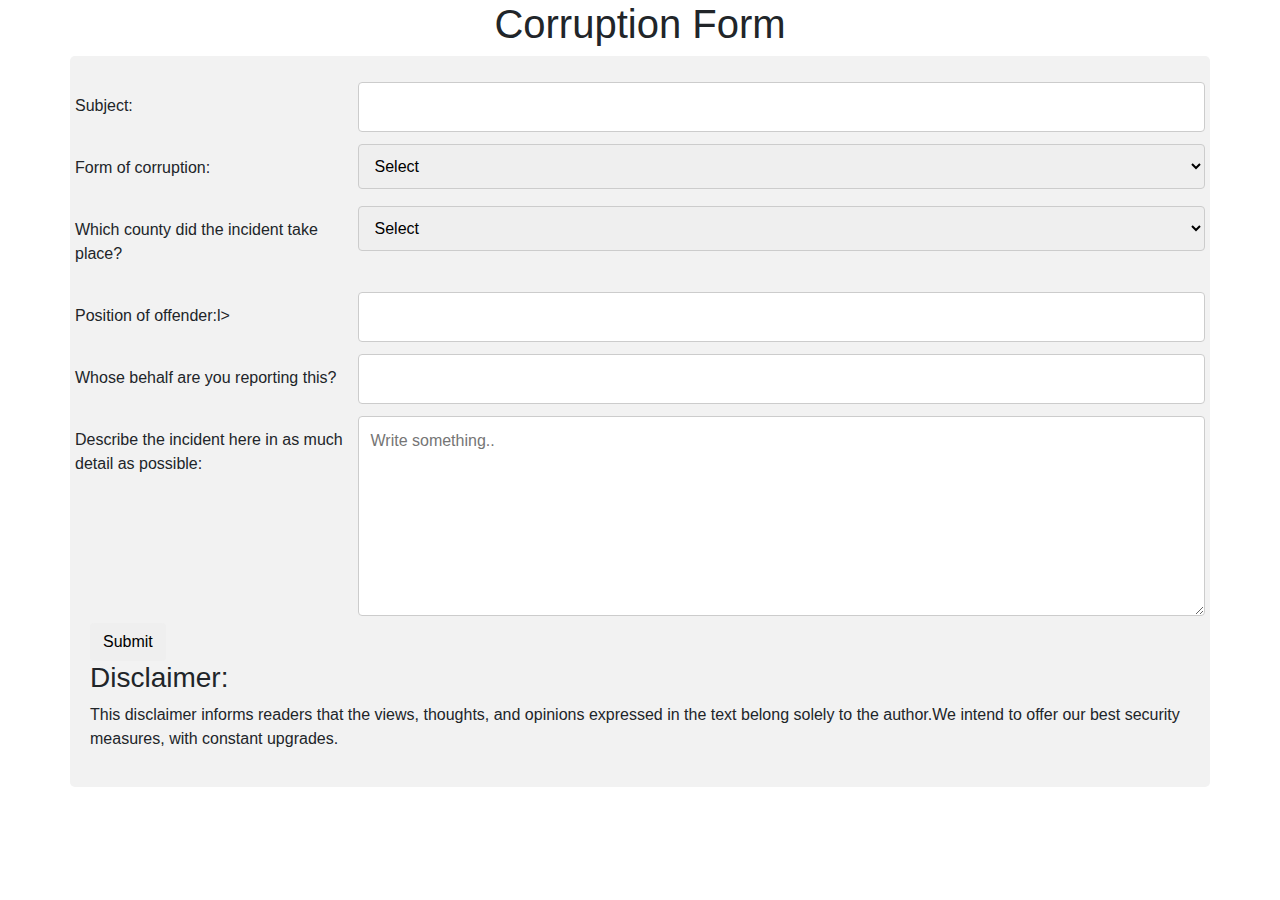
==== report.html @ 01e8bc60 "Add all files" ====
<!DOCTYPE html>
<html>

<head>
  <link href="css/bootstrap.min.css" rel="stylesheet" type="text/css">
  <link href="css/styles.css" rel="stylesheet" type="text/css">
  <script src="js/jquery-3.3.1.js"></script>
  <script src="js/scripts.js"></script>
  <title>Report corruption</title>
</head>

<body>
  <h1> Corruption Form</h1>

  <div class="container">
    <form action="action_page.php">
      <div class="row">
        <div class="col-25">
          <label for="subject">Subject:</label>
        </div>
        <div class="col-75">
          <input type="text" id="subject" name="Subject">
        </div>
      </div>

      <div class="row">
        <div class="col-25">
          <label for="type">Form of corruption:</label>
        </div>
        <div class="col-75">
          <select id="type" name="type">
            <option value="Select">Select</option>
          <option value="Bribery">Bribery</option>
          <option value="Abuse of power">Abuse of power</option>
          <option value="Embezzlement">Embezzlement</option>
            <option value="Fraud">Fraud</option>
            <option value="Other">Other</option>
        </select>
        </div>
      </div>

      <div class="row">
        <div class="col-25">
          <label for="county">Which county did the incident take place?</label>
        </div>
        <div class="col-75">
          <select id="county" name="county">
            <option value="Select">Select</option>
          <option value="Nairobi">Nairobi</option>
          <option value="Kiambu">Kiambu</option>
          <option value="laikipia">laikipia</option>
            <option value="Mombasa">Mombasa</option>
              <option value="Kisii">Kisii</option>
                <option value="Nyanza">Nyanza</option>
                  <option value="Nyeri">Nyeri</option>
                    <option value="Kitui">Kitui</option>
                      <option value="Mandera">Mandera</option>
                        <option value="Other">Other</option>
        </select>
        </div>
      </div>

      <div class="row">
        <div class="col-25">
          <label for="position">Position of offender:</labe<input type="submit" value="Submit"url>l>
        </div>
        <div class="col-75">
          <input type="text" id="position" name="posittion">
        </div>
      </div>

      <div class="row">
        <div class="col-25">
          <label for="report">Whose behalf are you reporting this?</label>
        </div>
        <div class="col-75">
          <input type="text" id="report" name="report">
        </div>
      </div>

      <div class="row">
        <div class="col-25">
          <label for="message">Describe the incident here in as much detail as possible:</label>
        </div>
        <div class="col-75">
          <textarea id="message" name="message" placeholder="Write something.." style="height:200px"></textarea>
        </div>
      </div>

      <div class="row">
        <div class="col 75">
          <a href="index.html"><button class="btn">Submit</button></a>
        </div>
      </div>

      <h3>Disclaimer:</h3>
      <p>This disclaimer informs readers that the views, thoughts, and opinions expressed in the text belong solely to the author.We intend to offer our best security measures, with constant upgrades.</p>
    </form>
  </div>
</body>

</html>
---- css/styles.css ----
h1 {
  text-align: center;
}

h2 {
  text-align: center;
}

.logo {
  text-align: center;
}

.dropdown {
  position: relative;
  display: inline-block;
}

.dropdown-content {
  display: none;
  position: absolute;
  background-color: #f9f9f9;
  min-width: 160px;
  box-shadow: 0px 8px 16px 0px rgba(0, 0, 0, 0.2);
  padding: 12px 16px;
  z-index: 1;
}

.navbar {
  padding: 20px;
  padding-top: 70px;
  padding-bottom: 100px;
}

.dropdown:hover .dropdown-content {
  display: block;
}

/* Style inputs, select elements and textareas */
input[type=text], select, textarea{
  width: 100%;
  padding: 12px;
  border: 1px solid #ccc;
  border-radius: 4px;
  box-sizing: border-box;
  resize: vertical;
}

/* Style the label to display next to the inputs */
label {
  padding: 12px 12px 12px 0;
  display: inline-block;
}

/* Style the submit button */
input[type=submit] {
  background-color: #4CAF50;
  color: white;
  padding: 12px 20px;
  border: none;
  border-radius: 4px;
  cursor: pointer;
  float: right;
}

/* Style the container */
.container {
  border-radius: 5px;
  background-color: #f2f2f2;
  padding: 20px;
}

/* Floating column for labels: 25% width */
.col-25 {
  float: left;
  width: 25%;
  margin-top: 6px;
}

/* Floating column for inputs: 75% width */
.col-75 {
  float: left;
  width: 75%;
  margin-top: 6px;
}

/* Clear floats after the columns */
.row:after {
  content: "";
  display: table;
  clear: both;
}

/* Responsive layout - when the screen is less than 600px wide, make the two columns stack on top of each other instead of next to each other */
@media (max-width: 600px) {
  .col-25, .col-75, input[type=submit] {
    width: 100%;
    margin-top: 0;
  }
}
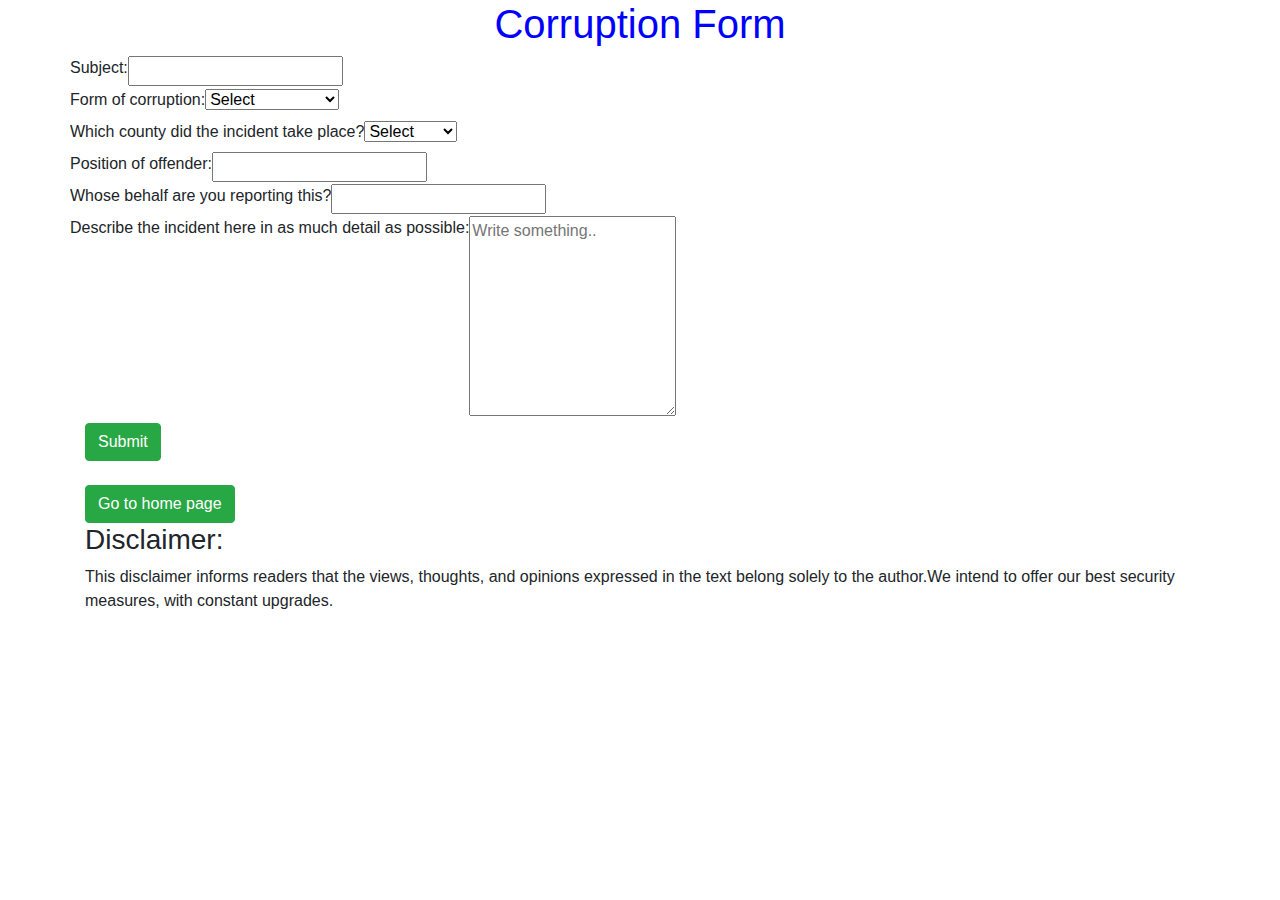
==== commit 767e69c3: "Add home button" ====
--- a/report.html
+++ b/report.html
@@ -13,7 +13,7 @@
   <h1> Corruption Form</h1>
 
   <div class="container">
-    <form action="action_page.php">
+    <form id="start-page">
       <div class="row">
         <div class="col-25">
           <label for="subject">Subject:</label>
@@ -60,14 +60,15 @@
         </div>
       </div>
 
-      <div class="row">
-        <div class="col-25">
-          <label for="position">Position of offender:</labe<input type="submit" value="Submit"url>l>
-        </div>
-        <div class="col-75">
-          <input type="text" id="position" name="posittion">
-        </div>
-      </div>
+
+            <div class="row">
+              <div class="col-25">
+                <label for="position">Position of offender:</label>
+              </div>
+              <div class="col-75">
+                <input type="text" id="position" name="position">
+              </div>
+            </div>
 
       <div class="row">
         <div class="col-25">
@@ -87,16 +88,17 @@
         </div>
       </div>
 
-      <div class="row">
-        <div class="col 75">
-          <a href="index.html"><button class="btn">Submit</button></a>
-        </div>
-      </div>
-
+      <button id="submit" class="btn-success btn">Submit</button><br></br>
+      <a href="index.html"><button id="home" class="btn-success btn">Go to home page</button></a>
       <h3>Disclaimer:</h3>
       <p>This disclaimer informs readers that the views, thoughts, and opinions expressed in the text belong solely to the author.We intend to offer our best security measures, with constant upgrades.</p>
-    </form>
-  </div>
+</form>
+</div>
+</div>
+
+
+
+
 </body>
 
 </html>
--- a/css/styles.css
+++ b/css/styles.css
@@ -1,5 +1,6 @@
 h1 {
   text-align: center;
+  color: blue;
 }
 
 h2 {
@@ -10,7 +11,12 @@
   text-align: center;
 }
 
-.dropdown {
+.page-footer {
+  text-align: right;
+  background-color: cyan;
+}
+
+<style>.dropdown {
   position: relative;
   display: inline-block;
 }
@@ -25,7 +31,7 @@
   z-index: 1;
 }
 
-.navbar {
+div.navbar {
   padding: 20px;
   padding-top: 70px;
   padding-bottom: 100px;
@@ -35,65 +41,4 @@
   display: block;
 }
 
-/* Style inputs, select elements and textareas */
-input[type=text], select, textarea{
-  width: 100%;
-  padding: 12px;
-  border: 1px solid #ccc;
-  border-radius: 4px;
-  box-sizing: border-box;
-  resize: vertical;
-}
-
-/* Style the label to display next to the inputs */
-label {
-  padding: 12px 12px 12px 0;
-  display: inline-block;
-}
-
-/* Style the submit button */
-input[type=submit] {
-  background-color: #4CAF50;
-  color: white;
-  padding: 12px 20px;
-  border: none;
-  border-radius: 4px;
-  cursor: pointer;
-  float: right;
-}
-
-/* Style the container */
-.container {
-  border-radius: 5px;
-  background-color: #f2f2f2;
-  padding: 20px;
-}
-
-/* Floating column for labels: 25% width */
-.col-25 {
-  float: left;
-  width: 25%;
-  margin-top: 6px;
-}
-
-/* Floating column for inputs: 75% width */
-.col-75 {
-  float: left;
-  width: 75%;
-  margin-top: 6px;
-}
-
-/* Clear floats after the columns */
-.row:after {
-  content: "";
-  display: table;
-  clear: both;
-}
-
-/* Responsive layout - when the screen is less than 600px wide, make the two columns stack on top of each other instead of next to each other */
-@media (max-width: 600px) {
-  .col-25, .col-75, input[type=submit] {
-    width: 100%;
-    margin-top: 0;
-  }
-}
+</style>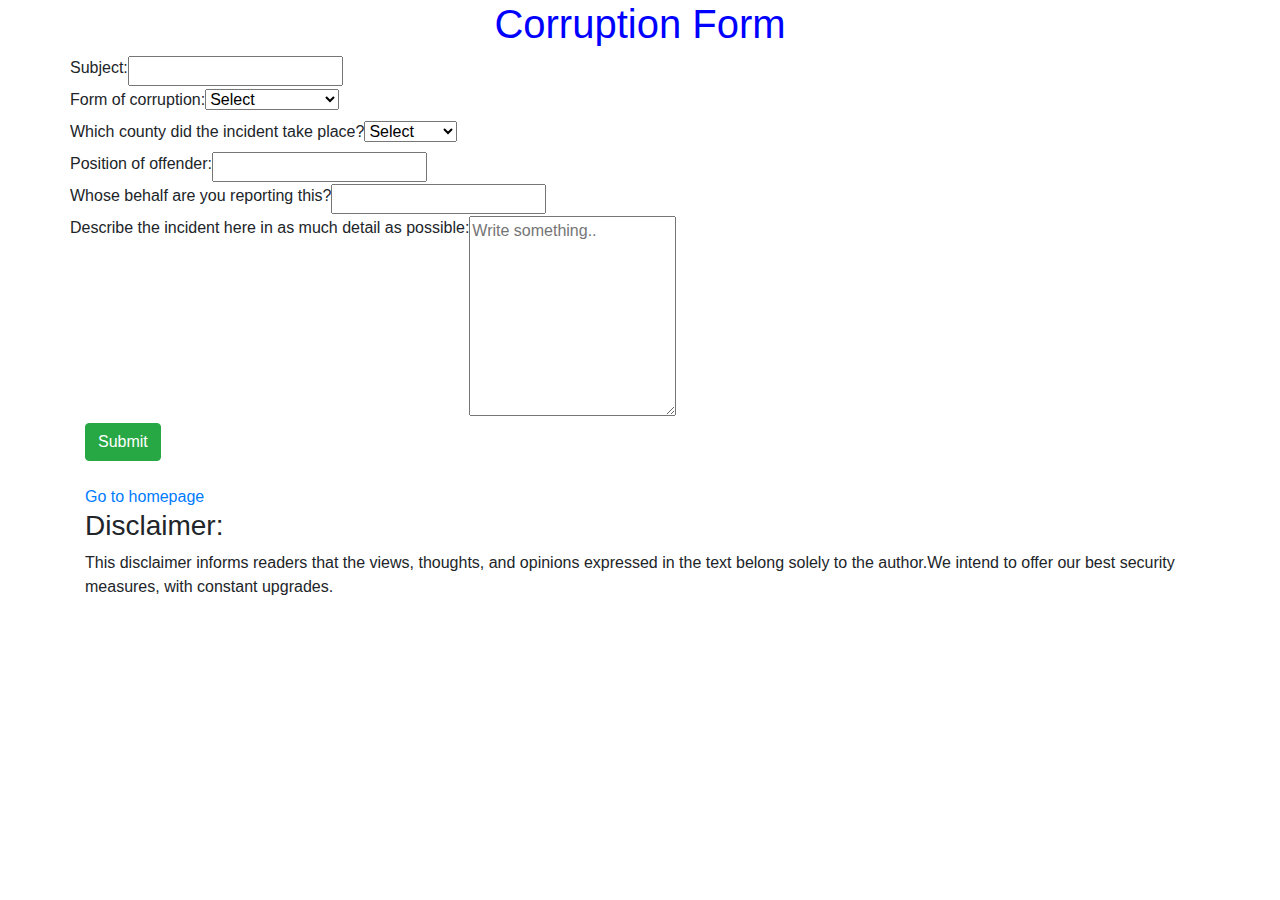
==== commit b673548d: "Add changes to file" ====
--- a/report.html
+++ b/report.html
@@ -1,6 +1,5 @@
 <!DOCTYPE html>
 <html>
-
 <head>
   <link href="css/bootstrap.min.css" rel="stylesheet" type="text/css">
   <link href="css/styles.css" rel="stylesheet" type="text/css">
@@ -16,12 +15,12 @@
     <form id="start-page">
       <div class="row">
         <div class="col-25">
-          <label for="subject">Subject:</label>
+        <label for="subject">Subject:</label>
         </div>
         <div class="col-75">
           <input type="text" id="subject" name="Subject">
         </div>
-      </div>
+        </div>
 
       <div class="row">
         <div class="col-25">
@@ -29,76 +28,76 @@
         </div>
         <div class="col-75">
           <select id="type" name="type">
-            <option value="Select">Select</option>
+          <option value="Select">Select</option>
           <option value="Bribery">Bribery</option>
           <option value="Abuse of power">Abuse of power</option>
-          <option value="Embezzlement">Embezzlement</option>
-            <option value="Fraud">Fraud</option>
+          <option value="Favouritism">Favouritism</option>
+          <option value="Fraud">Fraud</option>
+          <option value="Other">Other</option>
+         </select>
+         </div>
+        </div>
+
+        <div class="row">
+        <div class="col-25">
+          <label for="county">Which county did the incident take place?</label>
+         </div>
+        <div class="col-75">
+          <select id="county" name="county">
+            <option value="Select">Select</option>
+            <option value="Nairobi">Nairobi</option>
+            <option value="Kiambu">Kiambu</option>
+            <option value="laikipia">laikipia</option>
+            <option value="Mombasa">Mombasa</option>
+            <option value="Kisii">Kisii</option>
+            <option value="Nyanza">Nyanza</option>
+            <option value="Nyeri">Nyeri</option>
+            <option value="Kitui">Kitui</option>
+            <option value="Mandera">Mandera</option>
             <option value="Other">Other</option>
         </select>
         </div>
-      </div>
+        </div>
 
-      <div class="row">
+
+       <div class="row">
         <div class="col-25">
-          <label for="county">Which county did the incident take place?</label>
+        <label for="position">Position of offender:</label>
         </div>
         <div class="col-75">
-          <select id="county" name="county">
-            <option value="Select">Select</option>
-          <option value="Nairobi">Nairobi</option>
-          <option value="Kiambu">Kiambu</option>
-          <option value="laikipia">laikipia</option>
-            <option value="Mombasa">Mombasa</option>
-              <option value="Kisii">Kisii</option>
-                <option value="Nyanza">Nyanza</option>
-                  <option value="Nyeri">Nyeri</option>
-                    <option value="Kitui">Kitui</option>
-                      <option value="Mandera">Mandera</option>
-                        <option value="Other">Other</option>
-        </select>
+        <input type="text" id="position" name="position">
         </div>
-      </div>
+       </div>
 
-
-            <div class="row">
-              <div class="col-25">
-                <label for="position">Position of offender:</label>
-              </div>
-              <div class="col-75">
-                <input type="text" id="position" name="position">
-              </div>
-            </div>
-
-      <div class="row">
+        <div class="row">
         <div class="col-25">
-          <label for="report">Whose behalf are you reporting this?</label>
+        <label for="report">Whose behalf are you reporting this?</label>
         </div>
         <div class="col-75">
           <input type="text" id="report" name="report">
-        </div>
-      </div>
+         </div>
+         </div>
 
-      <div class="row">
+        <div class="row">
         <div class="col-25">
-          <label for="message">Describe the incident here in as much detail as possible:</label>
+        <label for="message">Describe the incident here in as much detail as possible:</label>
         </div>
         <div class="col-75">
-          <textarea id="message" name="message" placeholder="Write something.." style="height:200px"></textarea>
+        <textarea id="message" name="message" placeholder="Write something.." style="height:200px"></textarea>
         </div>
+       </div>
+
+      <button id="submit" class="btn-success btn">Submit</button>
+      <br></br>
+      <div class="link">
+      <a href="index.html"> Go to homepage</a>
       </div>
-
-      <button id="submit" class="btn-success btn">Submit</button><br></br>
-      <a href="index.html"><button id="home" class="btn-success btn">Go to home page</button></a>
       <h3>Disclaimer:</h3>
       <p>This disclaimer informs readers that the views, thoughts, and opinions expressed in the text belong solely to the author.We intend to offer our best security measures, with constant upgrades.</p>
-</form>
-</div>
-</div>
+     </form>
+     </div>
+     </div>
 
+    </body>
 
-
-
-</body>
-
-</html>
+    </html>
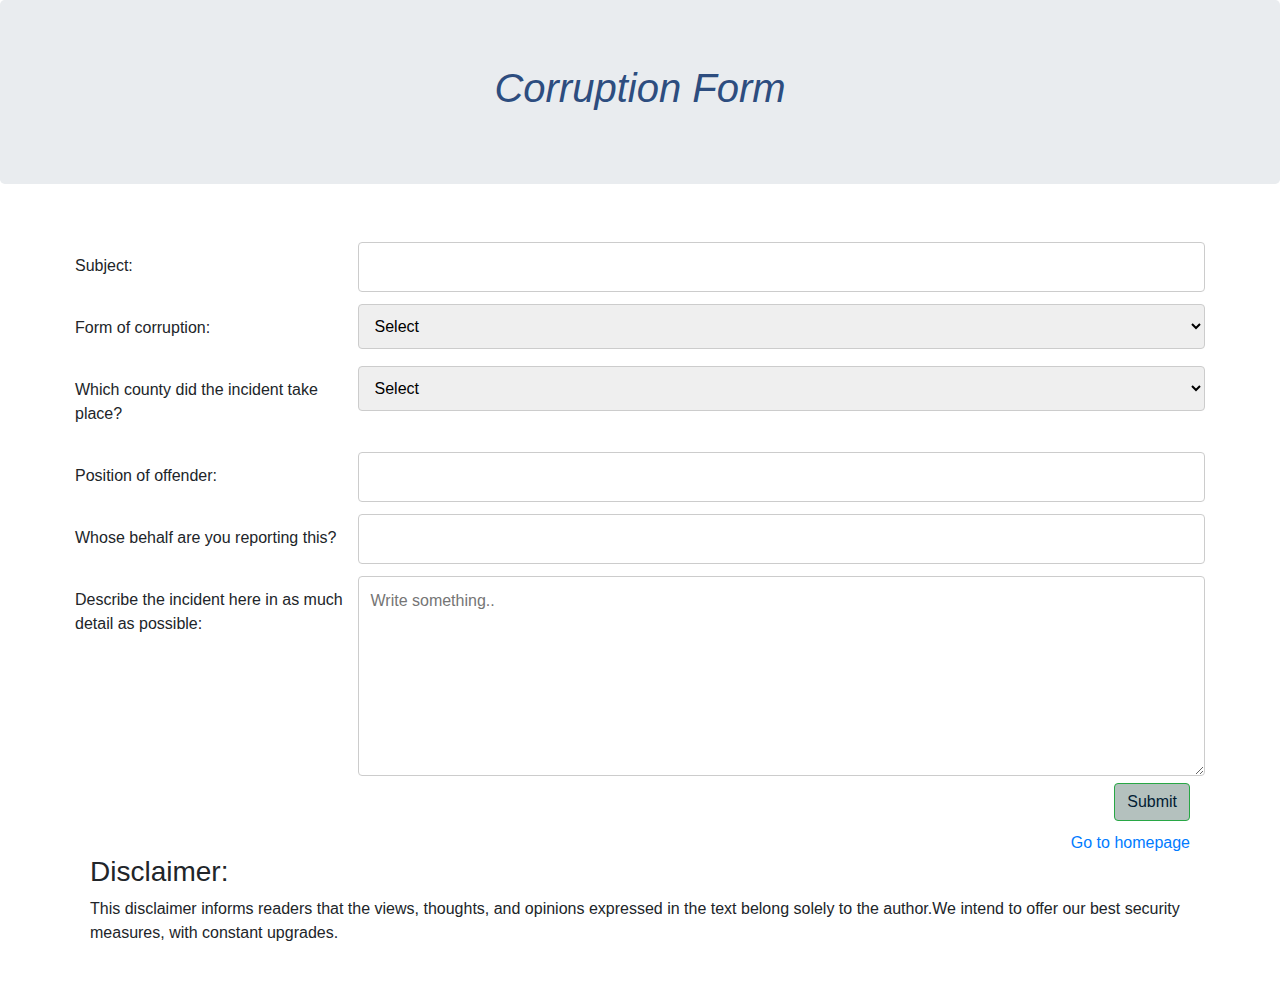
==== commit 7586f47c: "Add jumbotron styling" ====
--- a/report.html
+++ b/report.html
@@ -9,7 +9,9 @@
 </head>
 
 <body>
+  <div class="jumbotron">
   <h1> Corruption Form</h1>
+</div>
 
   <div class="container">
     <form id="start-page">
@@ -31,7 +33,7 @@
           <option value="Select">Select</option>
           <option value="Bribery">Bribery</option>
           <option value="Abuse of power">Abuse of power</option>
-          <option value="Favouritism">Favouritism</option>
+          <option value="Favoritism">Favoritism</option>
           <option value="Fraud">Fraud</option>
           <option value="Other">Other</option>
          </select>
--- a/css/styles.css
+++ b/css/styles.css
@@ -1,6 +1,5 @@
 h1 {
   text-align: center;
-  color: blue;
 }
 
 h2 {
@@ -11,12 +10,7 @@
   text-align: center;
 }
 
-.page-footer {
-  text-align: right;
-  background-color: cyan;
-}
-
-<style>.dropdown {
+.dropdown {
   position: relative;
   display: inline-block;
 }
@@ -31,7 +25,7 @@
   z-index: 1;
 }
 
-div.navbar {
+.navbar {
   padding: 20px;
   padding-top: 70px;
   padding-bottom: 100px;
@@ -41,4 +35,83 @@
   display: block;
 }
 
-</style>+/* Style inputs, select elements and textareas */
+input[type=text], select, textarea{
+  width: 100%;
+  padding: 12px;
+  border: 1px solid #ccc;
+  border-radius: 4px;
+  box-sizing: border-box;
+  resize: vertical;
+}
+
+/* Style the label to display next to the inputs */
+label {
+  padding: 12px 12px 12px 0;
+  display: inline-block;
+}
+
+/* Style the submit button */
+input[type=submit] {
+  background-color: #4CAF50;
+  color: white;
+  padding: 12px 20px;
+  border: none;
+  border-radius: 4px;
+  cursor: pointer;
+  float: right;
+}
+
+/* Style the container */
+.container {
+  border-radius: 10px;
+  background-color: #f2f2f2;
+  padding: 20px;
+}
+
+/* Floating column for labels: 25% width */
+.col-25 {
+  float: left;
+  width: 25%;
+  margin-top: 6px;
+}
+
+/* Floating column for inputs: 75% width */
+.col-75 {
+  float: left;
+  width: 75%;
+  margin-top: 6px;
+}
+
+/* Clear floats after the columns */
+.row:after {
+  content: "";
+  display: table;
+  clear: both;
+}
+
+/* Responsive layout - when the screen is less than 600px wide, make the two columns stack on top of each other instead of next to each other */
+@media (max-width: 600px) {
+  .col-25, .col-75, input[type=submit] {
+    width: 100%;
+    margin-top: 0;
+  }
+}
+.btn{
+  text-align: right;
+  color: #022033;
+  background-color: #b4c1be;
+  float: right;
+}
+.container{
+  background-color: transparent;
+}
+.jumbotron{
+  font-size: 100;
+  font-style: oblique;
+  font-family: sans-serif;
+  color: #2d4d7f;
+}
+.link{
+  text-align: right;
+}
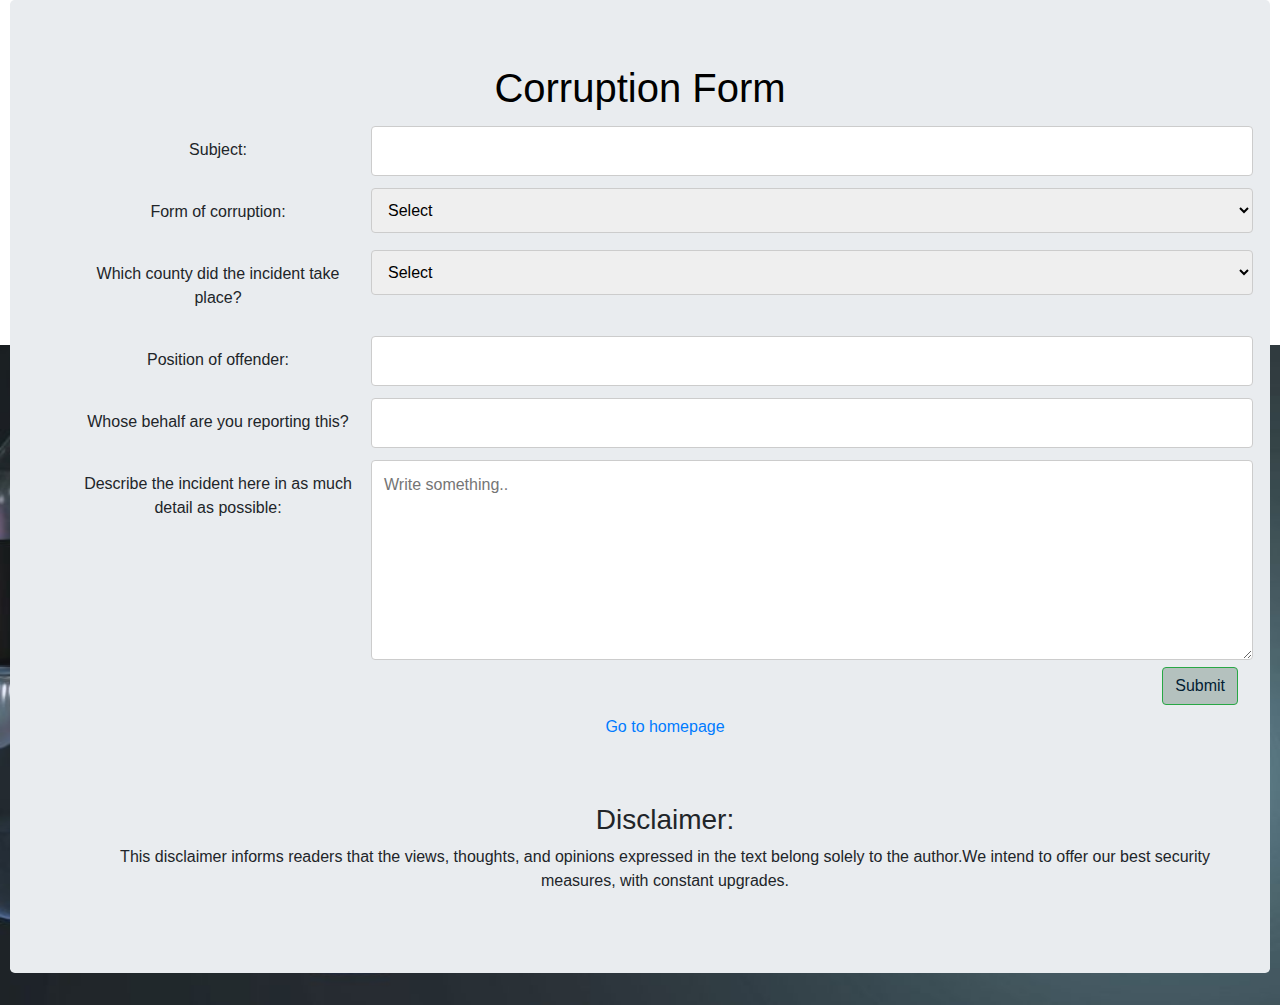
==== commit c5516a69: "css/styles.css" ====
--- a/report.html
+++ b/report.html
@@ -1,51 +1,52 @@
 <!DOCTYPE html>
 <html>
-<head>
-  <link href="css/bootstrap.min.css" rel="stylesheet" type="text/css">
-  <link href="css/styles.css" rel="stylesheet" type="text/css">
-  <script src="js/jquery-3.3.1.js"></script>
-  <script src="js/scripts.js"></script>
-  <title>Report corruption</title>
-</head>
 
-<body>
-  <div class="jumbotron">
-  <h1> Corruption Form</h1>
-</div>
+  <head>
+    <link href="css/bootstrap.min.css" rel="stylesheet" type="text/css">
+    <link href="css/styles.css" rel="stylesheet" type="text/css">
+    <script src="js/jquery-3.3.1.js"></script>
+    <script src="js/scripts.js"></script>
+    <title>Report corruption</title>
+  </head>
 
-  <div class="container">
-    <form id="start-page">
-      <div class="row">
-        <div class="col-25">
-        <label for="subject">Subject:</label>
-        </div>
-        <div class="col-75">
-          <input type="text" id="subject" name="Subject">
-        </div>
-        </div>
+  <body>
 
-      <div class="row">
-        <div class="col-25">
-          <label for="type">Form of corruption:</label>
-        </div>
-        <div class="col-75">
-          <select id="type" name="type">
+    <div class="jumbotron">
+      <h1> Corruption Form</h1>
+      <div>
+        <div class="container1">
+          <form id="start-page">
+            <div class="row">
+              <div class="col-25">
+                <label for="subject">Subject:</label>
+              </div>
+              <div class="col-75">
+                <input type="text" id="subject" name="Subject">
+              </div>
+            </div>
+
+            <div class="row">
+              <div class="col-25">
+                <label for="type">Form of corruption:</label>
+              </div>
+              <div class="col-75">
+                <select id="type" name="type">
           <option value="Select">Select</option>
           <option value="Bribery">Bribery</option>
           <option value="Abuse of power">Abuse of power</option>
-          <option value="Favoritism">Favoritism</option>
+          <option value="Favouritism">Favouritism</option>
           <option value="Fraud">Fraud</option>
           <option value="Other">Other</option>
          </select>
-         </div>
-        </div>
+              </div>
+            </div>
 
-        <div class="row">
-        <div class="col-25">
-          <label for="county">Which county did the incident take place?</label>
-         </div>
-        <div class="col-75">
-          <select id="county" name="county">
+            <div class="row">
+              <div class="col-25">
+                <label for="county">Which county did the incident take place?</label>
+              </div>
+              <div class="col-75">
+                <select id="county" name="county">
             <option value="Select">Select</option>
             <option value="Nairobi">Nairobi</option>
             <option value="Kiambu">Kiambu</option>
@@ -58,48 +59,49 @@
             <option value="Mandera">Mandera</option>
             <option value="Other">Other</option>
         </select>
-        </div>
+              </div>
+            </div>
+
+
+            <div class="row">
+              <div class="col-25">
+                <label for="position">Position of offender:</label>
+              </div>
+              <div class="col-75">
+                <input type="text" id="position" name="position">
+              </div>
+            </div>
+
+            <div class="row">
+              <div class="col-25">
+                <label for="report">Whose behalf are you reporting this?</label>
+              </div>
+              <div class="col-75">
+                <input type="text" id="report" name="report">
+              </div>
+            </div>
+
+            <div class="row">
+              <div class="col-25">
+                <label for="message">Describe the incident here in as much detail as possible:</label>
+              </div>
+              <div class="col-75">
+                <textarea id="message" name="message" placeholder="Write something.." style="height:200px"></textarea>
+              </div>
+            </div>
+
+            <button id="submit" class="btn-success btn">Submit</button>
+            <br></br>
+            <div class="link">
+              <a href="index.html"> Go to homepage</a>
+            </div>
+            <p> </p><br></br>
+            <h3>Disclaimer:</h3>
+            <p>This disclaimer informs readers that the views, thoughts, and opinions expressed in the text belong solely to the author.We intend to offer our best security measures, with constant upgrades.</p>
+          </form>
         </div>
 
 
-       <div class="row">
-        <div class="col-25">
-        <label for="position">Position of offender:</label>
-        </div>
-        <div class="col-75">
-        <input type="text" id="position" name="position">
-        </div>
-       </div>
+  </body>
 
-        <div class="row">
-        <div class="col-25">
-        <label for="report">Whose behalf are you reporting this?</label>
-        </div>
-        <div class="col-75">
-          <input type="text" id="report" name="report">
-         </div>
-         </div>
-
-        <div class="row">
-        <div class="col-25">
-        <label for="message">Describe the incident here in as much detail as possible:</label>
-        </div>
-        <div class="col-75">
-        <textarea id="message" name="message" placeholder="Write something.." style="height:200px"></textarea>
-        </div>
-       </div>
-
-      <button id="submit" class="btn-success btn">Submit</button>
-      <br></br>
-      <div class="link">
-      <a href="index.html"> Go to homepage</a>
-      </div>
-      <h3>Disclaimer:</h3>
-      <p>This disclaimer informs readers that the views, thoughts, and opinions expressed in the text belong solely to the author.We intend to offer our best security measures, with constant upgrades.</p>
-     </form>
-     </div>
-     </div>
-
-    </body>
-
-    </html>
+</html>
--- a/css/styles.css
+++ b/css/styles.css
@@ -1,42 +1,48 @@
 h1 {
   text-align: center;
+  color: black;
 }
 
 h2 {
   text-align: center;
+  padding-top: 20px;
+  padding-bottom: 20px;
+  color: cyan;
+}
+
+h3 {
+  text-align: center;
+}
+
+h4 {
+  text-align: right;
+  color: cyan;
 }
 
 .logo {
   text-align: center;
 }
 
-.dropdown {
-  position: relative;
-  display: inline-block;
+.jumbotron0 {
+  padding-top: 20px;
+  padding-bottom: 20px;
+  background-color: green;
 }
 
-.dropdown-content {
-  display: none;
-  position: absolute;
-  background-color: #f9f9f9;
-  min-width: 160px;
-  box-shadow: 0px 8px 16px 0px rgba(0, 0, 0, 0.2);
-  padding: 12px 16px;
-  z-index: 1;
+.page-footer {
+  text-align: right;
+  background-color: #a6f3fc;
 }
 
-.navbar {
-  padding: 20px;
-  padding-top: 70px;
-  padding-bottom: 100px;
-}
-
-.dropdown:hover .dropdown-content {
-  display: block;
+header {
+  height: 100vh;
+  background-repeat: none;
+  background-size: 100%;
 }
 
 /* Style inputs, select elements and textareas */
-input[type=text], select, textarea{
+
+input[type=text], select, textarea {
   width: 100%;
   padding: 12px;
   border: 1px solid #ccc;
@@ -46,12 +52,14 @@
 }
 
 /* Style the label to display next to the inputs */
+
 label {
   padding: 12px 12px 12px 0;
   display: inline-block;
 }
 
 /* Style the submit button */
+
 input[type=submit] {
   background-color: #4CAF50;
   color: white;
@@ -63,13 +71,16 @@
 }
 
 /* Style the container */
+
 .container {
   border-radius: 10px;
   background-color: #f2f2f2;
   padding: 20px;
+  background: transparent;
 }
 
 /* Floating column for labels: 25% width */
+
 .col-25 {
   float: left;
   width: 25%;
@@ -77,6 +88,7 @@
 }
 
 /* Floating column for inputs: 75% width */
+
 .col-75 {
   float: left;
   width: 75%;
@@ -84,6 +96,7 @@
 }
 
 /* Clear floats after the columns */
+
 .row:after {
   content: "";
   display: table;
@@ -91,27 +104,49 @@
 }
 
 /* Responsive layout - when the screen is less than 600px wide, make the two columns stack on top of each other instead of next to each other */
+
 @media (max-width: 600px) {
   .col-25, .col-75, input[type=submit] {
     width: 100%;
     margin-top: 0;
   }
 }
-.btn{
+
+.btn {
   text-align: right;
   color: #022033;
   background-color: #b4c1be;
   float: right;
 }
-.container{
-  background-color: transparent;
+
+.container1 {
+  background-size: cover;
+  padding-right: 0px;
+  padding-left: 50px;
 }
-.jumbotron{
-  font-size: 100;
-  font-style: oblique;
-  font-family: sans-serif;
-  color: #2d4d7f;
+
+.link {
+  text-align: center;
 }
-.link{
-  text-align: right;
+
+.btn-block {
+  background-color: #66c2ff;
+  text-align: center;
 }
+
+.background2 {
+  background-image: url("../img/Lfisadi.jpg");
+  background-repeat: no-repeat;
+  background-position: top;
+  background-size: 1500px 660px;
+}
+
+body {
+  padding-left: 10px;
+  padding-right: 10px;
+  background-image: url("../img/Ufisa10.jpg");
+  background-position: bottom;
+  background-repeat: no-repeat;
+  background-size: 1500px 660px;
+  text-align: center;
+}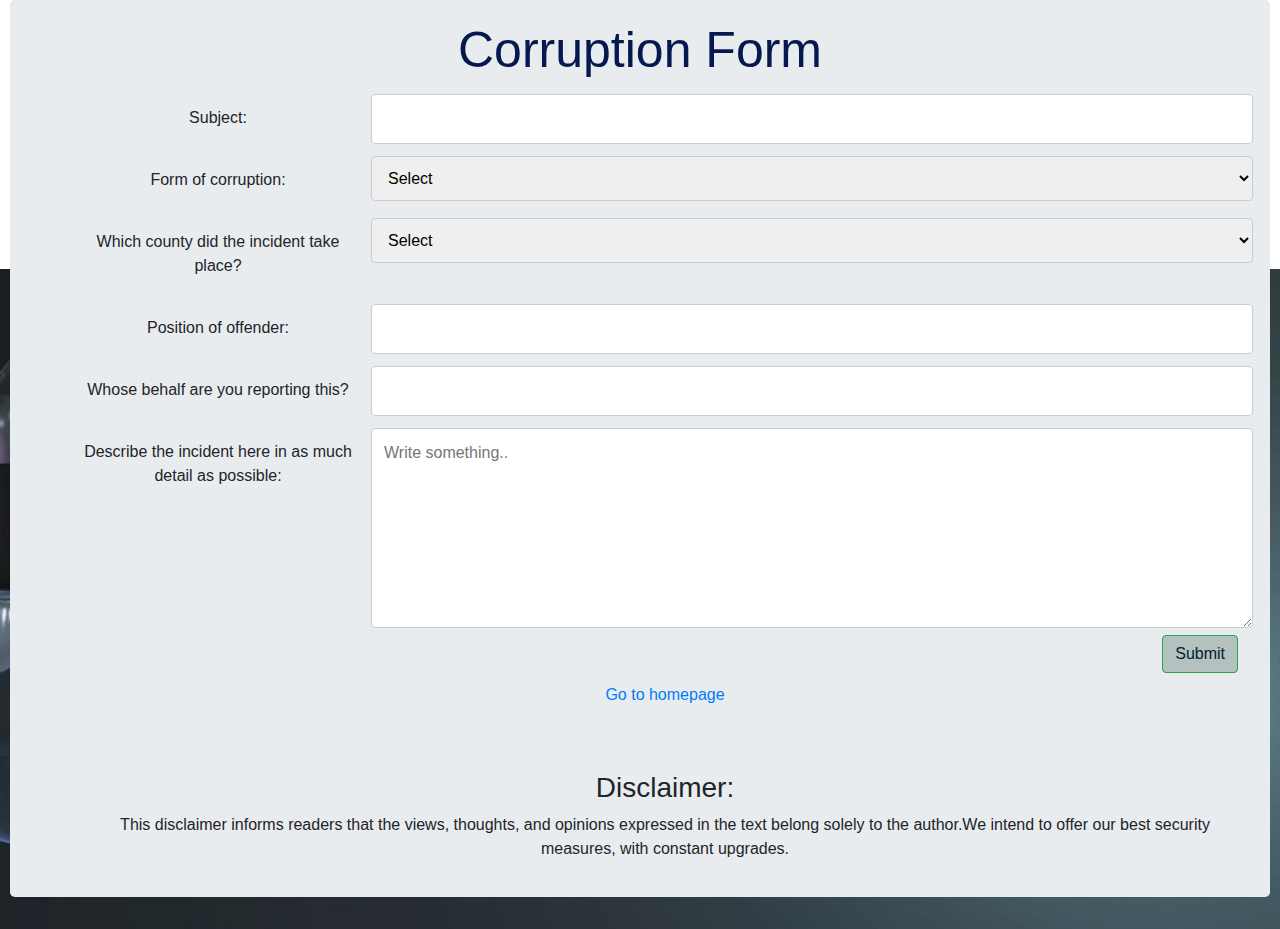
==== commit bb66df04: "report.html" ====
--- a/report.html
+++ b/report.html
@@ -12,7 +12,7 @@
   <body>
 
     <div class="jumbotron">
-      <h1> Corruption Form</h1>
+      <h5> Corruption Form</h5>
       <div>
         <div class="container1">
           <form id="start-page">
--- a/css/styles.css
+++ b/css/styles.css
@@ -1,6 +1,6 @@
 h1 {
   text-align: center;
-  color: black;
+  color: cyan;
 }
 
 h2 {
@@ -14,24 +14,29 @@
   text-align: center;
 }
 
-h4 {
-  text-align: right;
-  color: cyan;
+h5 {
+  font-size: 50px;
+  color: #06194f;
 }
 
 .logo {
   text-align: center;
 }
 
-.jumbotron0 {
+.jumbotron {
   padding-top: 20px;
   padding-bottom: 20px;
-  background-color: green;
+}
+
+#Home {
+  color: white;
+  font-size: 22px;
 }
 
 .page-footer {
-  text-align: right;
-  background-color: #a6f3fc;
+  text-align: center;
+  background-color: #66c2ff;
+  font-size: 10px;
 }
 
 header {
@@ -135,10 +140,10 @@
 }
 
 .background2 {
-  background-image: url("../img/Lfisadi.jpg");
+  background-image: url("../img/LkFisadi.jpg");
   background-repeat: no-repeat;
   background-position: top;
-  background-size: 1500px 660px;
+  background-size: 1500px 760px;
 }
 
 body {
